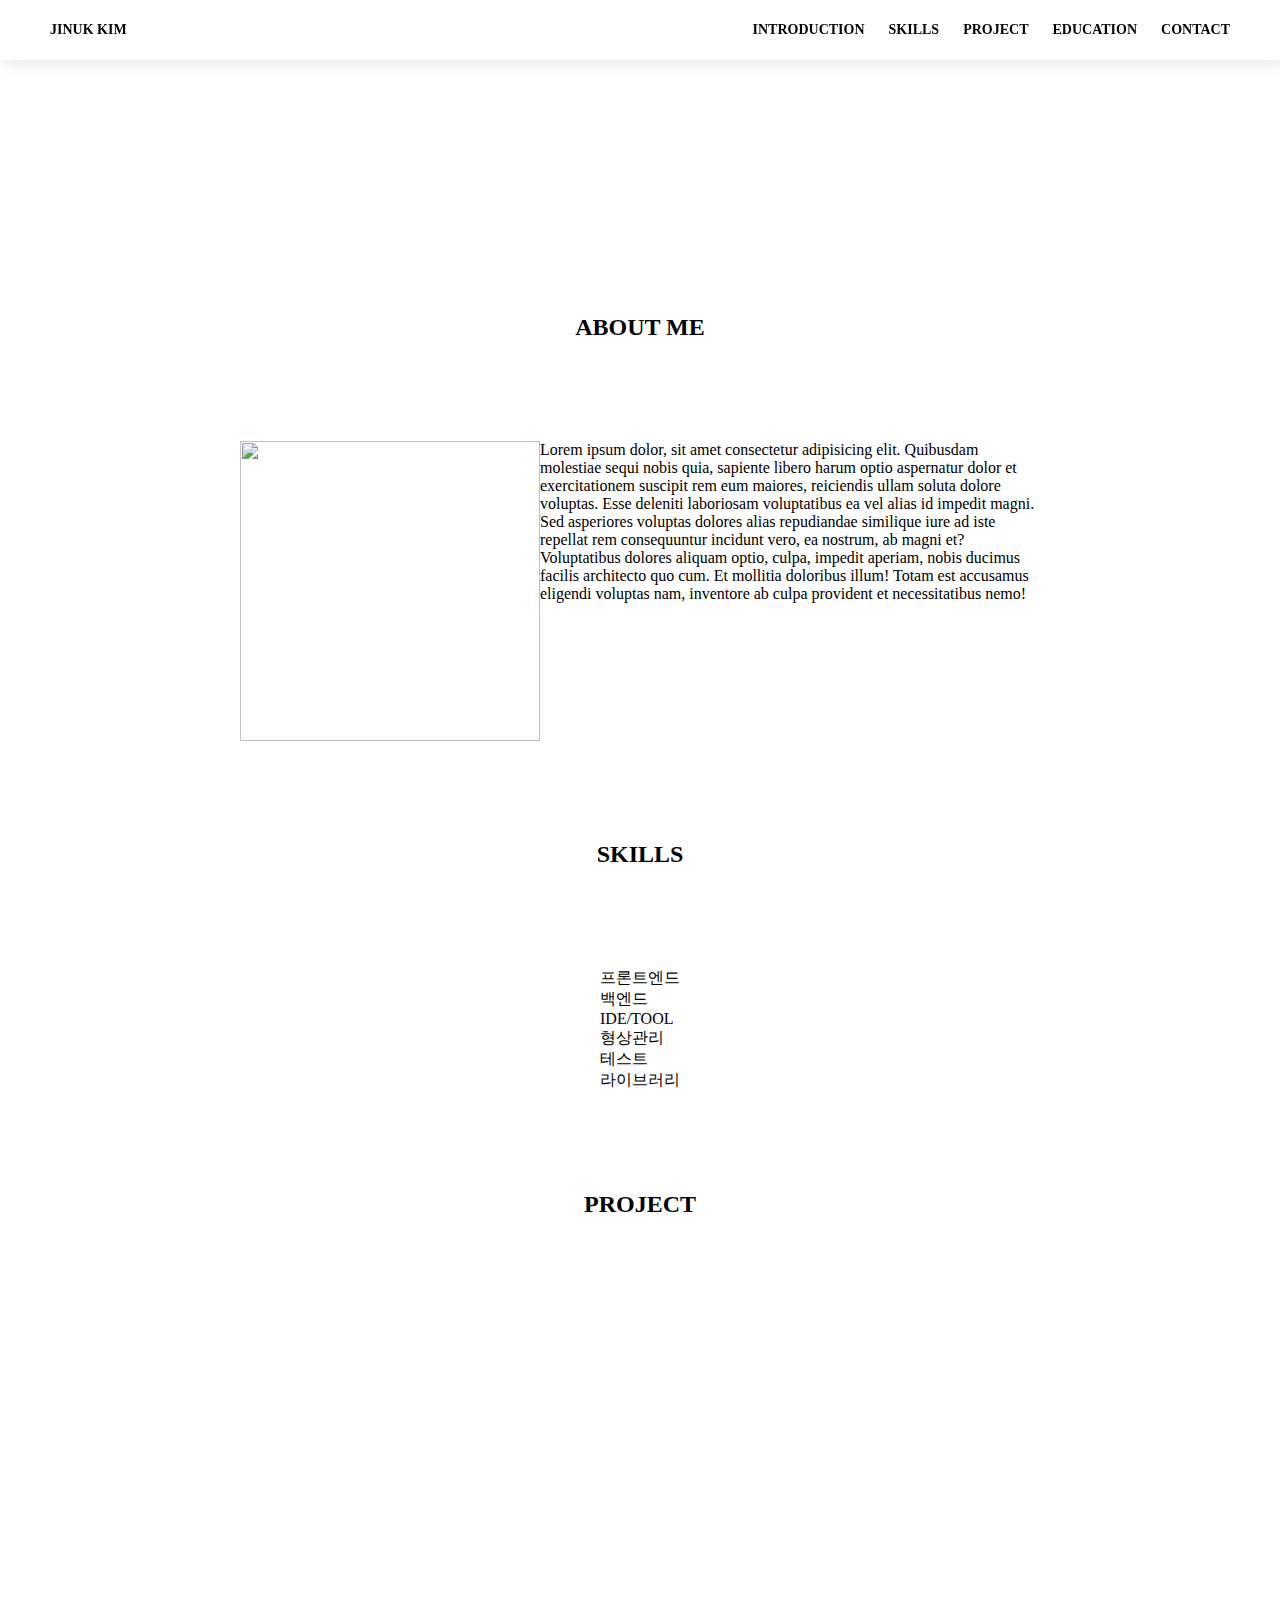
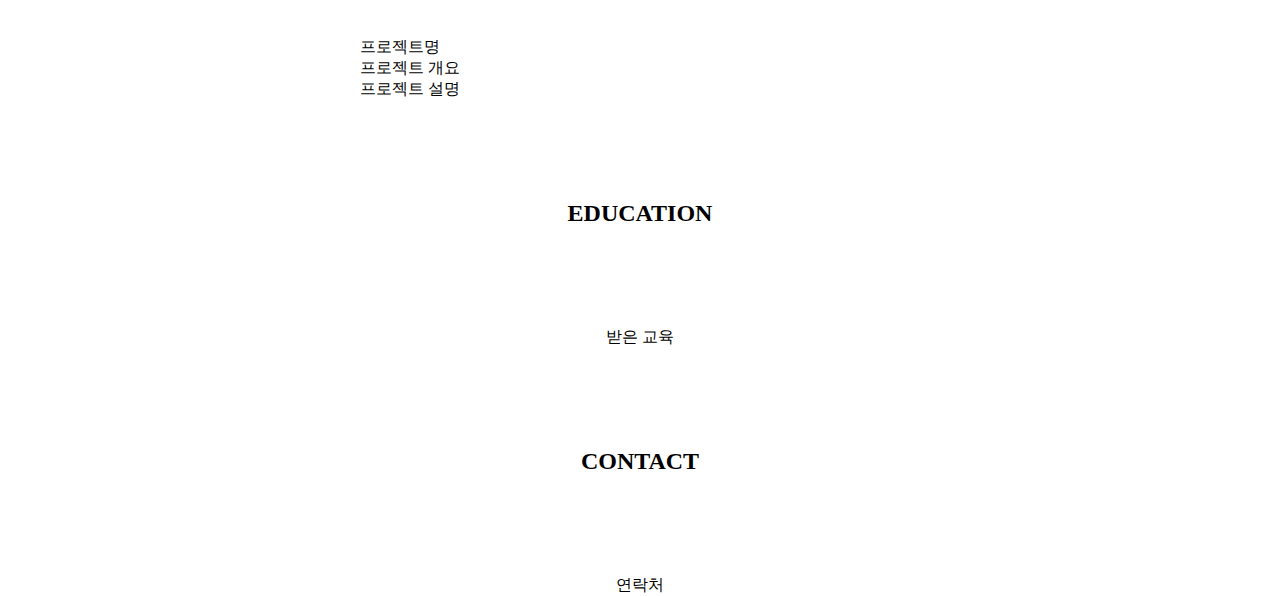
==== main.html @ ee7f7b62 "2022.10.14" ====
<!DOCTYPE html>
<html lang="en">
<head>
  <meta charset="UTF-8">
  <meta http-equiv="X-UA-Compatible" content="IE=edge">
  <meta name="viewport" content="width=device-width, initial-scale=1.0">
  <link rel="stylesheet" href="main.css">
  <title>Jinuk's Blog</title>
</head>
<body>
  <!-- 메뉴 -->
  <nav id="menuBar">
    <span id="name">
      <a href="#greeting">jinuk kim</a>
    </span>
    <span id="link">
      <a href="#introduction">introduction</a>
      <a href="#skills">skills</a>
      <a href="#project">project</a>
      <a href="#education">education</a>
      <a href="#contact">contact</a>
    </span>
  </nav>

  <!-- 메인 -->
  <main id="contents">

    <section id="greeting">
      <video src="/video/ocean.mp4" autoplay="true" loop="true" muted="true"></video>
    </section>

    <section id="introduction" class="menu">
      <h2 class="title">about me</h2>
      <article id="profile">
        <img src="https://t3.ftcdn.net/jpg/03/46/83/96/360_F_346839683_6nAPzbhpSkIpb8pmAwufkC7c5eD7wYws.jpg" alt="">
        <p>Lorem ipsum dolor, sit amet consectetur adipisicing elit. Quibusdam molestiae sequi nobis quia, sapiente libero harum optio aspernatur dolor et exercitationem suscipit rem eum maiores, reiciendis ullam soluta dolore voluptas.
        Esse deleniti laboriosam voluptatibus ea vel alias id impedit magni. Sed asperiores voluptas dolores alias repudiandae similique iure ad iste repellat rem consequuntur incidunt vero, ea nostrum, ab magni et?
        Voluptatibus dolores aliquam optio, culpa, impedit aperiam, nobis ducimus facilis architecto quo cum. Et mollitia doloribus illum! Totam est accusamus eligendi voluptas nam, inventore ab culpa provident et necessitatibus nemo!</p>
      </article>
    </section>

    <section id="skills" class="menu">
      <h2 class="title">skills</h2>
      <article>
        <div class="box">
          <div class="icon"></div>
          <p class="icon_title">프론트엔드</p>
          <p class="icon_description"></p>
        </div>
        <div class="box">
          <div class="icon"></div>
          <p class="icon_title">백엔드</p>
          <p class="icon_description"></p>
        </div>
        <div class="box">
          <div class="icon"></div>
          <p class="icon_title">IDE/TOOL</p>
          <p class="icon_description"></p>
        </div>
        <div class="box">
          <div class="icon"></div>
          <p class="icon_title">형상관리</p>
          <p class="icon_description"></p>
        </div>
        <div class="box">
          <div class="icon"></div>
          <p class="icon_title">테스트</p>
          <p class="icon_description"></p>
        </div>
        <div class="box">
          <div class="icon"></div>
          <p class="icon_title">라이브러리</p>
          <p class="icon_description"></p>
        </div>
 
      </article>
    </section>

    <section id="project" class="menu">
      <h2 class="title">project</h2>
      <article>
        <iframe width="560" height="315" src="https://www.youtube.com/embed/PFDcnkVL-DI" title="YouTube video player" frameborder="0" allow="accelerometer; autoplay; clipboard-write; encrypted-media; gyroscope; picture-in-picture" allowfullscreen></iframe>
        <div>
          <p>프로젝트명</p>
          <p>프로젝트 개요</p>
          <p>프로젝트 설명</p>
        </div>
      </article>
    </section>

    <section id="education" class="menu">
      <h2 class="title">education</h2>
      <p>받은 교육</p>
    </section>

    <section id="contact" class="menu">
      <h2 class="title">contact</h2>
      <p>연락처</p>
    </section>
  </main>

  <script>
    // function display_off(){
    //   section_greeting.style.display = 'none';
    //   section_introduction.style.display = 'none';
    //   section_skills.style.display = 'none';
    //   section_project.style.display = 'none';
    //   section_education.style.display = 'none';
    //   section_contact.style.display = 'none';
    // }

    // menuBar.addEventListener('click', e=>{
    //   if(e.target.tagName == 'A'){
    //     console.log(e.target.id);
    //     display_off();
    //     document.getElementById(`section_${e.target.id}`).style.display = 'block';
    //   }
    // })
    
  


  </script>
</body>
</html>
---- main.css ----
@charset "utf-8";

@font-face {
  font-family: 'GmarketSansMedium';
  src: url('https://cdn.jsdelivr.net/gh/projectnoonnu/noonfonts_2001@1.1/GmarketSansMedium.woff') format('woff');
  font-weight: normal;
  font-style: normal;
}

/* *{
  outline:1px solid yellowgreen;
} */

*{
  font-family: 'GmarketSansMedium';
  margin:0px;
  padding:0px
}

body {
  margin : 0;
}

.title {
  text-transform:uppercase;
  margin: 100px 0;
}

/* 메뉴 */

#menuBar {
  display: flex;
  justify-content: space-between;
  position: fixed;
  top:0;
  z-index: 1;
  width: 100%;
  height: 60px;
  background-color: white;
  font-family: 'GmarketSansMedium';
  box-shadow: 5px 0px 20px gainsboro;
}

#menuBar #name {
  margin : 20px 0 20px 50px;
}

#menuBar #link {
  margin : 20px 50px 20px 0;
}

#menuBar a {
  text-decoration: none;
  text-transform:uppercase;
}

#menuBar #name a {
  font-weight: bold;
  font-size: 14px;
  color : black;
}

#menuBar #link a {
  margin-left : 20px;
  font-weight: bold;
  font-size: 14px;
  color : black;
  /* color : rgb(80, 80, 80); */
}

#menuBar #link a:hover {
  background-color: gainsboro;
  border-radius: 3px;
  transition: all 0.3s;
}

/* 메인 */

#contents #greeting{
  margin-top:60px;
}

#contents #greeting video {
  width: 100%;
  /* height: 945px; */
  object-fit: fill;
}

#contents .menu  {
  display: flex;
  flex-direction: column;
  align-items: center;
  /* margin-top:200px; */
}

#contents #introduction #profile {
  display: flex;
}

#contents #introduction #profile {
  display: flex;
}

#contents #introduction #profile img {
  width: 300px;
  height: 300px;
}

#contents #introduction #profile p {
  width: 500px;
}
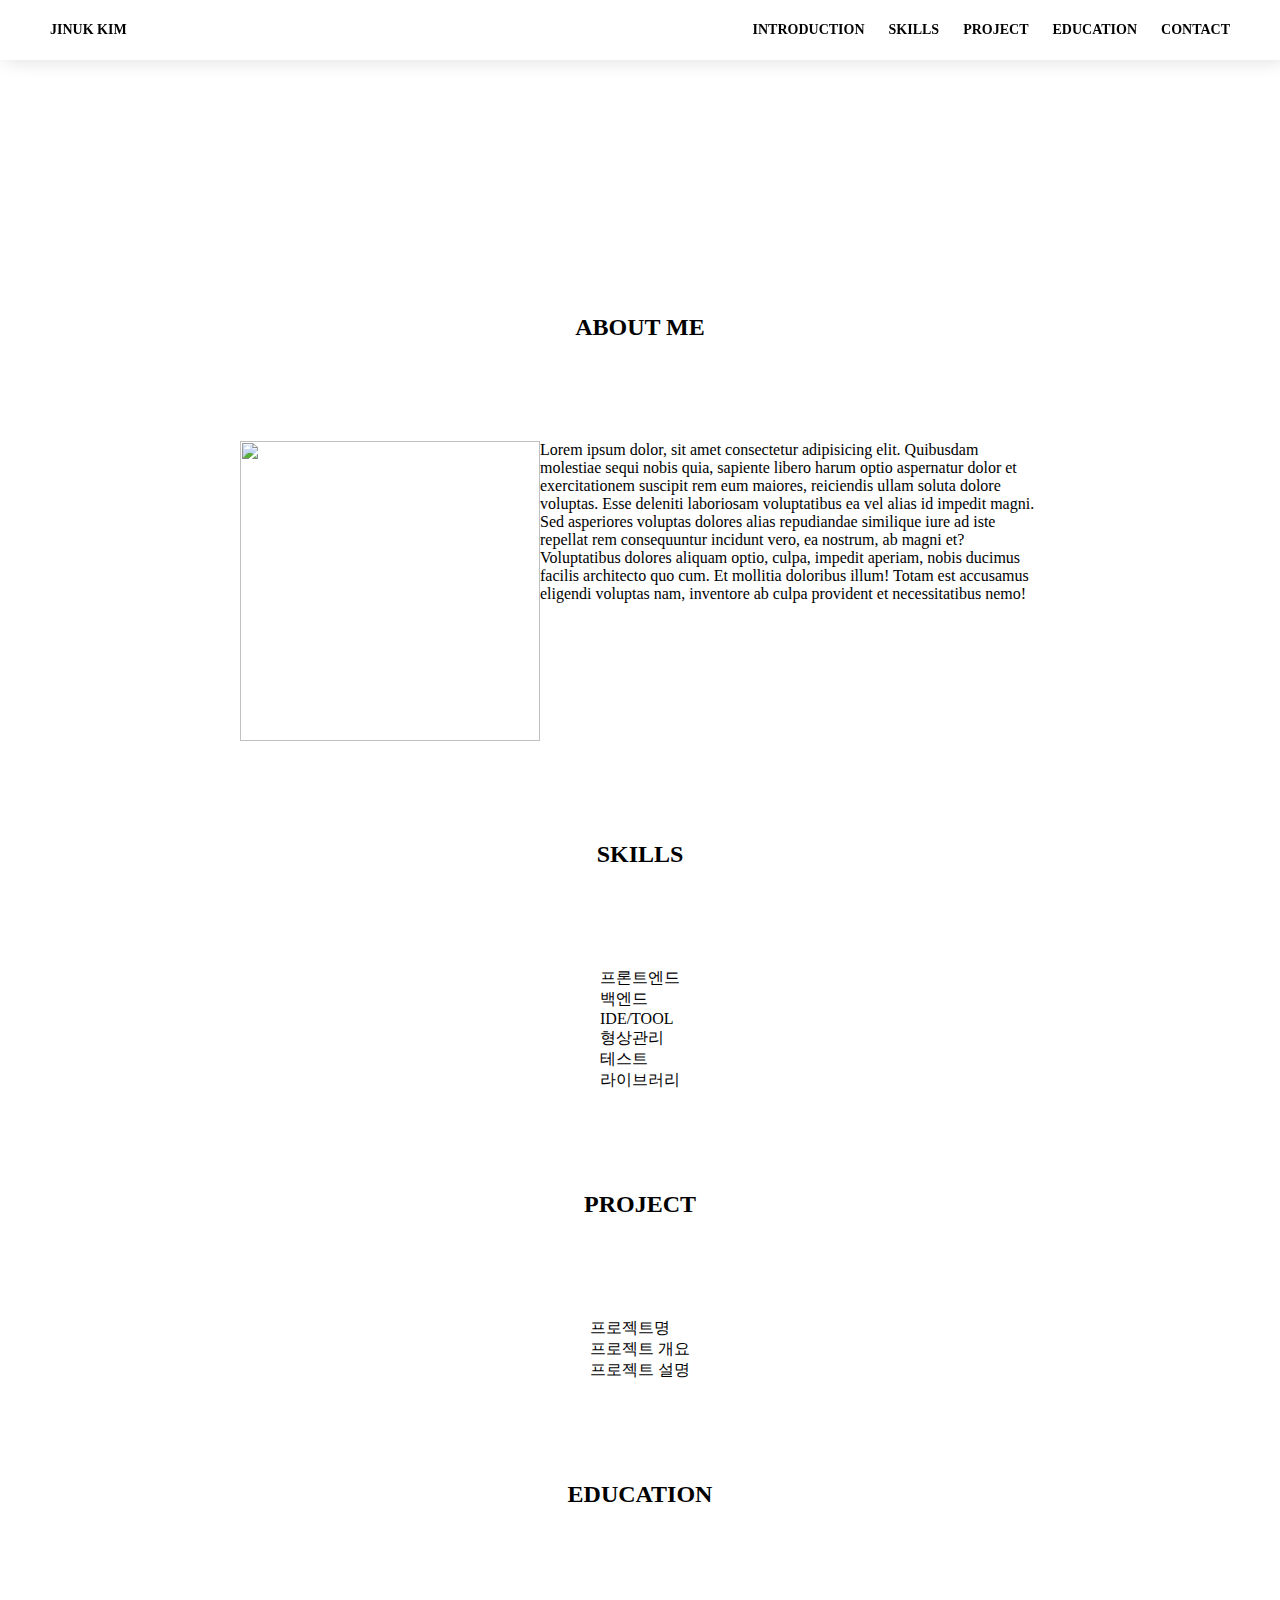
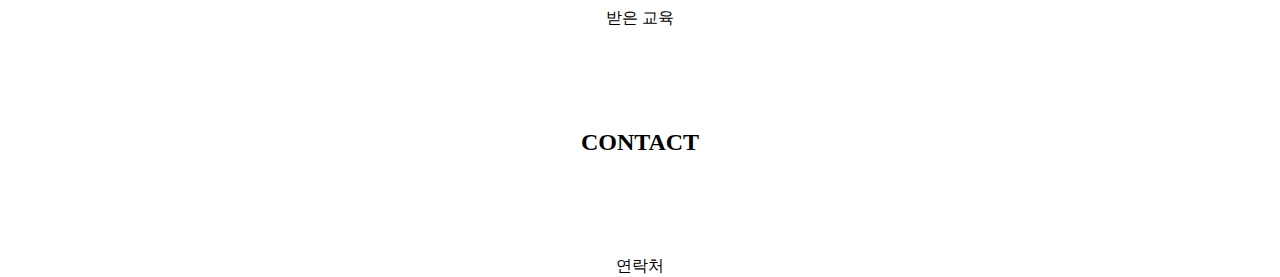
==== commit 69cd71bd: "2022.10.16" ====
--- a/main.html
+++ b/main.html
@@ -41,7 +41,7 @@
 
     <section id="skills" class="menu">
       <h2 class="title">skills</h2>
-      <article>
+      <article id="boxes">
         <div class="box">
           <div class="icon"></div>
           <p class="icon_title">프론트엔드</p>
@@ -78,8 +78,8 @@
 
     <section id="project" class="menu">
       <h2 class="title">project</h2>
-      <article>
-        <iframe width="560" height="315" src="https://www.youtube.com/embed/PFDcnkVL-DI" title="YouTube video player" frameborder="0" allow="accelerometer; autoplay; clipboard-write; encrypted-media; gyroscope; picture-in-picture" allowfullscreen></iframe>
+      <article id="projectBox">
+        <img src="" alt="">
         <div>
           <p>프로젝트명</p>
           <p>프로젝트 개요</p>
@@ -116,10 +116,6 @@
     //     document.getElementById(`section_${e.target.id}`).style.display = 'block';
     //   }
     // })
-    
-  
-
-
   </script>
 </body>
 </html>--- a/main.css
+++ b/main.css
@@ -1,5 +1,4 @@
 @charset "utf-8";
-
 @font-face {
   font-family: 'GmarketSansMedium';
   src: url('https://cdn.jsdelivr.net/gh/projectnoonnu/noonfonts_2001@1.1/GmarketSansMedium.woff') format('woff');
@@ -16,11 +15,9 @@
   margin:0px;
   padding:0px
 }
-
 body {
   margin : 0;
 }
-
 .title {
   text-transform:uppercase;
   margin: 100px 0;
@@ -37,37 +34,29 @@
   width: 100%;
   height: 60px;
   background-color: white;
-  font-family: 'GmarketSansMedium';
   box-shadow: 5px 0px 20px gainsboro;
 }
-
 #menuBar #name {
   margin : 20px 0 20px 50px;
 }
-
 #menuBar #link {
   margin : 20px 50px 20px 0;
 }
-
 #menuBar a {
   text-decoration: none;
   text-transform:uppercase;
 }
-
 #menuBar #name a {
   font-weight: bold;
   font-size: 14px;
   color : black;
 }
-
 #menuBar #link a {
   margin-left : 20px;
   font-weight: bold;
   font-size: 14px;
   color : black;
-  /* color : rgb(80, 80, 80); */
 }
-
 #menuBar #link a:hover {
   background-color: gainsboro;
   border-radius: 3px;
@@ -76,16 +65,7 @@
 
 /* 메인 */
 
-#contents #greeting{
-  margin-top:60px;
-}
-
-#contents #greeting video {
-  width: 100%;
-  /* height: 945px; */
-  object-fit: fill;
-}
-
+/* 공통 */
 #contents .menu  {
   display: flex;
   flex-direction: column;
@@ -93,23 +73,34 @@
   /* margin-top:200px; */
 }
 
+/* 인사 */
+#contents #greeting{
+  margin-top:60px;
+}
+#contents #greeting video {
+  width: 100%;
+  /* height: 945px; */
+  object-fit: fill;
+}
+
+/* 소개 */
 #contents #introduction #profile {
   display: flex;
 }
-
 #contents #introduction #profile {
   display: flex;
 }
-
 #contents #introduction #profile img {
   width: 300px;
   height: 300px;
 }
-
 #contents #introduction #profile p {
   width: 500px;
 }
 
+/* 프로젝트 */
+#contents #project #projectBox{
+  display: flex;
+}
 
 
-
